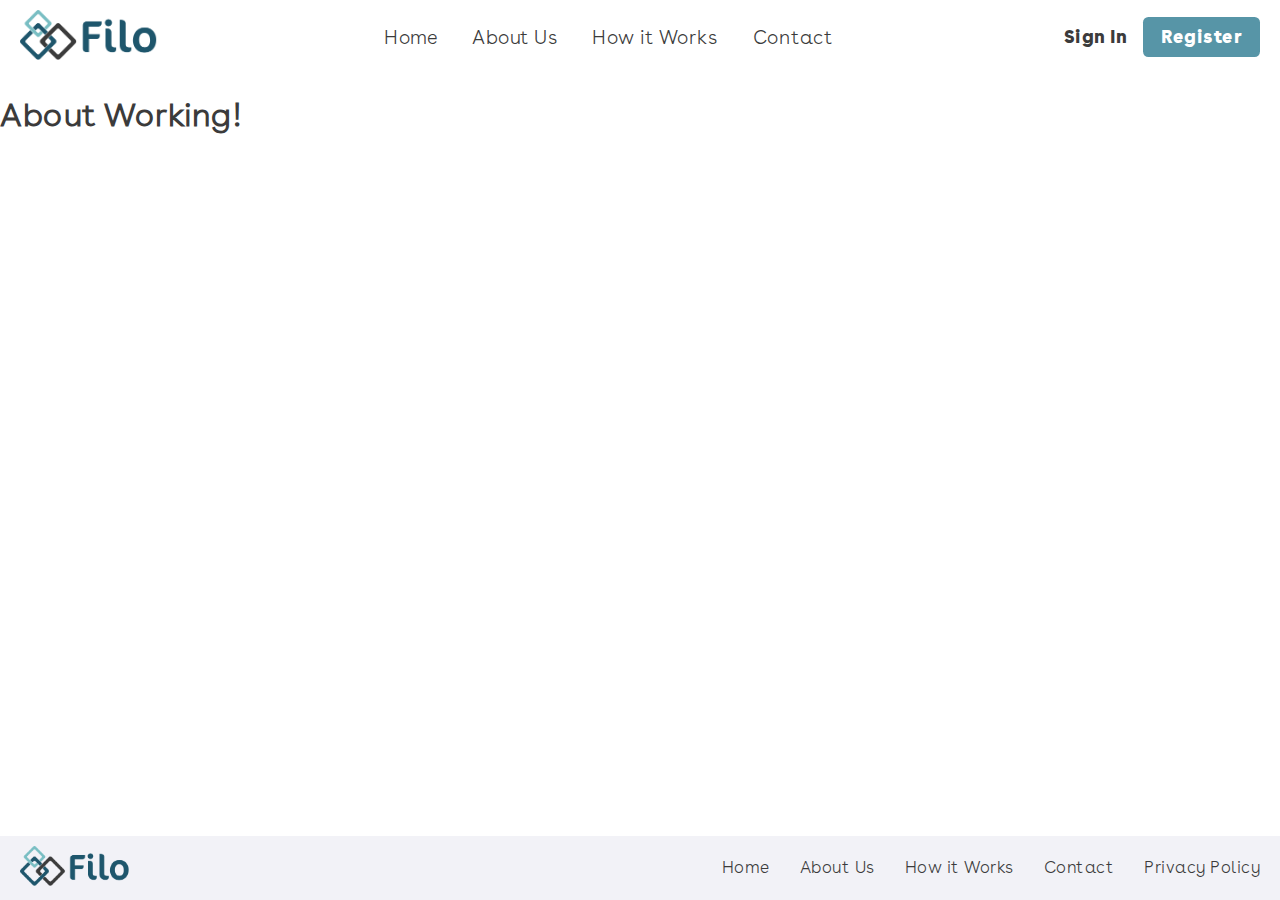
==== html/about.html @ dbe900fa "Add files via upload" ====
<!DOCTYPE html>
<html>
<head>
    <meta charset="UTF-8">
    <meta name="viewport" content="width=device-width, initial-scale=1.0">
    <title>Filo</title>
    <link rel="stylesheet" href="../css/styles.css">
    <link rel="icon" href="../Assets/Filo-Icon.png" type="image/png">
</head>

<body>
    <div class="wrapper">
        <header>
            <div class="container">
                <div class="logo">
                    <a href="index.html"> <img src="../Assets/FiloLogo.png" alt="Filo Logo"> </a>
                    
                </div>
                <nav id="nav-top">
                    <ul>
                        <li><a href="../index.html" class="home">Home</a></li>
                        <li><a href="../html/about.html" class="about">About Us</a></li>
                        <li><a href="../html/learn-more.html" class="learn-more">How it Works</a></li>
                        <li><a href="../html/contact.html" class="contact">Contact</a></li>
                    </ul>
                </nav>
                <div class="auth-buttons">
                    <a href="#sign-in" class="sign-in">Sign In</a>
                    <a href="#register" class="register">Register</a>
                </div>
            </div>
        </header>
       
        <main>
            
            <h1>About Working!</h1>
        
        </main>
    
        <footer>
            <div class="container">
                <div class="footer-content">
                    <div class="footer-logo">
                        <img src="../Assets/FiloLogo.png" alt="Filo Logo">
                    </div>
                    <div class="footer-nav">
                        <ul>
                            <li><a href="../index.html" class="home">Home</a></li>
                            <li><a href="../html/about.html" class="about">About Us</a></li>
                            <li><a href="../html/learn-more.html" class="learn-more">How it Works</a></li>
                            <li><a href="../html/contact.html" class="contact">Contact</a></li>
                            <li><a href="../html/privacy.html" class="privacy">Privacy Policy</a></li>
                        </ul>
                    </div>
                </div>
            </div>
        </footer>
    </div>
</body>
</html>
---- css/styles.css ----
/* TO CREATE WATCHER: sass --watch scss/styles.scss:css/styles.css */
@font-face {
  font-family: "Almarai-ExtraBold";
  src: url(../Assets/Fonts/Almarai-ExtraBold.ttf) format("trueType");
  font-weight: 800;
  font-style: normal;
}
@font-face {
  font-family: "Almarai-Bold";
  src: url(../Assets/Fonts/Almarai-Bold.ttf) format("trueType");
  font-weight: 700;
  font-style: normal;
}
@font-face {
  font-family: "Almarai-Regular";
  src: url(../Assets/Fonts/Almarai-Regular.ttf) format("trueType");
  font-weight: 400;
  font-style: normal;
}
@font-face {
  font-family: "Almarai-Light";
  src: url(../Assets/Fonts/Almarai-Light.ttf) format("trueType");
  font-weight: 300;
  font-style: normal;
}
@font-face {
  font-family: "BA-Regular";
  src: url(../Assets/Fonts/BuenosAires-Regular.ttf) format("trueType");
  font-weight: 400;
  font-style: normal;
}
@font-face {
  font-family: "BA-Bold";
  src: url(../Assets/Fonts/BuenosAires-Bold.ttf) format("trueType");
  font-weight: 700;
  font-style: normal;
}
@font-face {
  font-family: "BA-Light";
  src: url(../Assets/Fonts/BuenosAires-Light.ttf) format("trueType");
  font-weight: 300;
  font-style: normal;
}
@font-face {
  font-family: "BA-ExtraBold";
  src: url(../Assets/Fonts/BuenosAires-Black.ttf) format("trueType");
  font-weight: 800;
  font-style: normal;
}
html, body {
  height: 100%;
  margin: 0;
}

.wrapper {
  display: flex;
  background-color: #ffffff;
  flex-direction: column;
  min-height: 100vh; /* Ensures wrapper takes full viewport height */
}

main {
  flex-grow: 1; /* Ensures main content grows to take available space */
}

footer {
  background-color: #F2F2F7;
  padding: 12px 0;
  text-align: center;
}

header {
  background-color: #ffffff;
  padding: 10px;
  padding-left: 20px;
  padding-right: 20px;
}
header .container {
  display: flex;
  align-items: center;
  justify-content: space-between;
}
header .logo {
  display: flex;
  align-items: center;
}
header .logo img {
  height: clamp(40px, 5vw, 50px);
  margin-right: 10px;
}
header nav {
  flex-grow: 1; /* Makes the nav expand to take available space */
  text-align: center; /* Centers the navigation items */
}
header nav ul {
  list-style: none;
  display: flex;
  margin: 0;
  padding: 0;
  justify-content: center; /* Centers the nav items within the nav */
}
header nav ul li {
  margin: 0 2%; /* Adds space between the nav items */
}
header nav ul li a {
  font-family: "BA-Light", sans-serif;
  font-size: clamp(14px, 1.5vw, 24px);
  letter-spacing: 0.5px;
  text-decoration: none;
  color: #3B3B3B;
}
@media (max-width: 768px) {
  header .nav {
    display: none;
  }
}
header .auth-buttons {
  display: flex;
  align-items: center;
}
header .auth-buttons a {
  font-family: "BA-ExtraBold", sans-serif;
  font-size: clamp(12px, 1.4vw, 20px);
  letter-spacing: 0.5px;
  text-decoration: none;
  padding: 0.5em 1em;
  border-radius: 0.3em;
  margin-left: 0.6em;
}
header .auth-buttons a.sign-in {
  color: #3B3B3B;
  background-color: transparent;
  padding: 8px 5px;
}
header .auth-buttons a.register {
  color: #ffffff;
  background-color: #5795A7;
}
header .auth-buttons .menu {
  display: none;
  flex-direction: column;
  height: 100%;
  cursor: pointer;
}
header .auth-buttons .menu span {
  width: 25px;
  height: 4px;
  background-color: #3B3B3B;
  margin: 2px 0;
  margin-left: 15px;
  border-radius: 5px;
}
@media (max-width: 768px) {
  header .auth-buttons .menu {
    display: flex;
  }
}

footer {
  background-color: #F2F2F7;
  padding: 10px;
  padding-left: 20px;
  padding-right: 20px;
}
footer .footer-content {
  display: flex;
  align-items: center;
  justify-content: space-between;
}
footer .footer-content .footer-logo img {
  height: 40px;
}
footer .footer-content .footer-nav ul {
  list-style: none;
  padding: 0;
  margin: 0;
  display: flex;
}
footer .footer-content .footer-nav ul li {
  margin-left: 30px;
}
footer .footer-content .footer-nav ul li a {
  font-family: "BA-Light", sans-serif;
  font-size: clamp(12px, 1.3vw, 20px);
  letter-spacing: 0.5px;
  text-decoration: none;
  color: #3B3B3B;
}

#hero {
  padding: 0px 0px;
  height: 50vw;
  min-height: 400px;
  background-color: transparent;
  z-index: -2;
  overflow: visible;
}
#hero .container {
  height: 100%;
  display: flex;
  align-items: center;
  justify-content: space-between;
  background-color: transparent;
}
#hero .container .hero-content {
  color: #3B3B3B;
  flex: 1;
  background-color: transparent;
  text-align: center;
  min-width: 400px;
  padding-left: 20px;
  padding-right: 20px;
  padding-bottom: 5%;
  display: flex;
  flex-direction: column;
  justify-content: flex-start;
  align-items: center;
  z-index: 2; /* Ensure content stays above the image */
}
#hero .container .hero-content h2 {
  font-family: "BA-ExtraBold", sans-serif;
  max-width: 600px;
  font-size: clamp(24px, 3vw, 48px);
  margin-bottom: 0px;
}
#hero .container .hero-content p {
  font-family: "BA-Light", sans-serif;
  max-width: 600px;
  font-size: clamp(14px, 1.5vw, 24px);
  margin-bottom: 7%;
  margin-top: 0px;
}
#hero .container .hero-content .dot-separator {
  display: flex;
  justify-content: center;
  align-items: center;
  margin-bottom: 7%;
  margin-top: 7%;
}
#hero .container .hero-content .dot-separator .dot {
  width: 12px;
  height: 12px;
  background-color: #5795A7;
  border-radius: 50%;
  margin: 0 5px;
}
#hero .container .hero-content .cta-buttons {
  text-align: center;
}
#hero .container .hero-content .cta-buttons .btn {
  font-family: "BA-ExtraBold", sans-serif;
  font-size: clamp(14px, 1.5vw, 24px);
  letter-spacing: 0.5px;
  text-decoration: none;
  padding: 8px 5px;
  border-radius: 5px;
  margin-left: 10px;
  color: #3B3B3B;
}
#hero .container .hero-content .cta-buttons .btn.btn-secondary {
  background-color: #5795A7;
  color: #ffffff;
  padding: 6px 18px;
}
#hero .container .hero-image {
  flex: 1;
  position: relative;
  overflow: visible;
  background-color: transparent;
  display: flex;
  justify-content: flex-end;
  align-items: center; /* Center the image vertically within the container */
  height: 100%;
}
#hero .container .hero-image img {
  position: absolute;
  top: 0;
  right: 0;
  height: 115%;
  width: auto;
  object-fit: cover;
  opacity: 70%;
  margin-left: -50vw;
  z-index: -1;
}
@media (max-width: 768px) {
  #hero .container .hero-content {
    flex-basis: 100%;
    padding: 0px 20%;
  }
}

#why-chambers {
  background-color: #F2F2F7;
  height: auto;
  padding-top: 50px;
  padding-bottom: 70px;
  padding-left: 30px;
  padding-right: 30px;
}
#why-chambers .section-title {
  position: relative;
  display: flex;
  align-items: center;
  justify-content: center; /* Center the content horizontally */
  text-align: center; /* Center-align the text */
  margin-bottom: 50px; /* Space between title and the reasons boxes */
}
#why-chambers .section-title .Filo-logo {
  position: absolute;
  left: 0px;
  top: 50%;
  transform: translateY(-50%); /* Adjust for vertical centering */
  margin-right: 20px; /* Space between the logo and the title */
}
#why-chambers .section-title .Filo-logo img {
  height: 6vw; /* Adjust the logo size as needed */
  opacity: 50%;
}
#why-chambers .section-title h3 {
  font-family: "BA-ExtraBold", sans-serif;
  font-size: clamp(28px, 3vw, 48px);
  margin: 0;
  text-align: center;
}
#why-chambers .reasons {
  display: flex;
  justify-content: center;
  text-align: left;
  padding-left: 20px;
  padding-right: 20px;
}
#why-chambers .reasons .reason {
  flex: 0 0 25%; /* Make each reason box take up equal space */
  margin: 0 1vw; /* Space between the reason boxes */
  background-color: #ffffff;
  min-width: 150px;
  padding-left: 20px;
  padding-right: 15px;
  padding-bottom: 20px;
  border-radius: 5px;
  box-shadow: 0 0 10px rgba(0, 0, 0, 0.08);
  display: flex;
  flex-direction: column;
  justify-content: start;
  align-items: start;
}
#why-chambers .reasons .reason h4 {
  font-family: "BA-ExtraBold", sans-serif;
  font-size: clamp(22px, 2.2vw, 40px);
  color: #5795A7;
  margin-bottom: 20px;
}
#why-chambers .reasons .reason p {
  font-family: "BA-Light", sans-serif;
  font-size: clamp(16px, 1.8vw, 32px);
  color: #3B3B3B;
}

#benefits {
  background-color: #ffffff;
  padding: 60px 0;
}
#benefits .benefits-layout {
  display: flex;
  align-items: center;
}
#benefits .benefits-layout .benefits-title {
  font-family: "BA-ExtraBold", sans-serif;
  flex: 1;
  text-align: center;
  padding-right: 50px;
  padding-left: 40px;
}
#benefits .benefits-layout .benefits-title h3 {
  font-size: clamp(20px, 2.8vw, 44px);
  margin-bottom: 20px;
}
#benefits .benefits-layout .benefits-list {
  flex: 2.2;
  display: grid;
  grid-template-columns: repeat(2, 1fr);
  grid-gap: 10px;
  text-align: left;
  padding-right: 20px;
}
#benefits .benefits-layout .benefits-list .benefit {
  padding: 0px;
  display: flex;
  justify-content: flex-start;
}
#benefits .benefits-layout .benefits-list .benefit .benefit-number {
  font-family: "BA-ExtraBold", sans-serif;
  font-size: 2vw;
  color: #ffffff;
  margin-right: 2vw;
  background-color: #5795A7;
  width: 4vw;
  height: 4vw;
  display: flex;
  flex-shrink: 0; /* Prevent shrinking of the square */
  align-items: center;
  justify-content: center;
  border-radius: 5px;
  transform: rotate(45deg); /* Rotate the square by 45 degrees to make it a diamond */
}
#benefits .benefits-layout .benefits-list .benefit .benefit-number span {
  transform: rotate(-45deg); /* Rotate the text back to normal */
  display: block;
}
#benefits .benefits-layout .benefits-list .benefit #one {
  background-color: #3B3B3B;
}
#benefits .benefits-layout .benefits-list .benefit #two {
  background-color: #1E566C;
}
#benefits .benefits-layout .benefits-list .benefit #three {
  background-color: #5795A7;
}
#benefits .benefits-layout .benefits-list .benefit #four {
  background-color: #79BEC3;
}
#benefits .benefits-layout .benefits-list .benefit #benefit-one {
  color: #3B3B3B;
}
#benefits .benefits-layout .benefits-list .benefit #benefit-two {
  color: #1E566C;
}
#benefits .benefits-layout .benefits-list .benefit #benefit-three {
  color: #5795A7;
}
#benefits .benefits-layout .benefits-list .benefit #benefit-four {
  color: #79BEC3;
}
#benefits .benefits-layout .benefits-list .benefit .benefit-content {
  display: flex;
  flex-direction: column;
  justify-content: flex-start;
  align-items: flex-start;
  height: 100%;
}
#benefits .benefits-layout .benefits-list .benefit .benefit-content h4 {
  font-family: "BA-ExtraBold", sans-serif;
  font-size: clamp(18px, 2vw, 32px);
  color: #5795A7;
  margin-bottom: 0px;
  margin-top: 0px;
  height: 4vw;
  align-content: center;
}
#benefits .benefits-layout .benefits-list .benefit .benefit-content p {
  font-family: "BA-Light", sans-serif;
  font-size: clamp(15px, 1.6vw, 26px);
  color: #3B3B3B;
}

#contact-main {
  display: flex;
  justify-content: space-between;
  height: 70vh;
  background-color: transparent;
}
#contact-main .contact-content {
  width: 50%;
  display: flex;
  flex-direction: column;
  justify-content: center;
  padding-left: 10%;
  padding-right: 10%;
  min-width: 400px;
}
#contact-main .contact-content h2 {
  font-family: "BA-ExtraBold", sans-serif;
  font-size: 1.5rem;
  color: #3B3B3B;
  margin-bottom: 0px;
  text-align: center;
}
#contact-main .contact-content p {
  font-family: "BA-Light", sans-serif;
  font-size: 1rem;
  color: #3B3B3B;
  margin-bottom: 10px;
  text-align: center;
}
#contact-main .contact-content .contact-form {
  display: flex;
  flex-direction: column;
  justify-content: space-between;
}
#contact-main .contact-content .contact-form input,
#contact-main .contact-content .contact-form textarea {
  width: 100%;
  padding: 5px;
  margin-bottom: 0px;
  border: 1px solid #ddd;
  border-radius: 5px;
  font-size: 1rem;
  font-family: "BA-Light", sans-serif;
  background-color: #F2F2F7;
}
#contact-main .contact-content .contact-form .btn {
  width: 100%;
  padding: 5px;
  background-color: #1E566C;
  color: white;
  font-size: 1rem;
  border: none;
  border-radius: 5px;
  cursor: pointer;
  transition: background-color 0.3s;
}
#contact-main .contact-content .contact-form .btn:hover {
  background-color: #5795A7;
}
#contact-main .hero-image {
  flex-basis: 50%;
  display: flex;
  justify-content: flex-start;
  align-items: center;
  height: 100%;
  background-color: transparent;
}
#contact-main .hero-image img {
  height: 100%;
  width: auto;
  object-fit: cover;
  opacity: 100%;
}

body {
  font-family: "BA-Light", sans-serif;
  letter-spacing: 0.5px;
  line-height: 1.2;
  margin: 0;
  padding: 0;
  background-color: #ffffff;
  color: #3B3B3B;
  overflow-x: hidden; /* Prevent horizontal scrolling on the body */
}

/*# sourceMappingURL=styles.css.map */
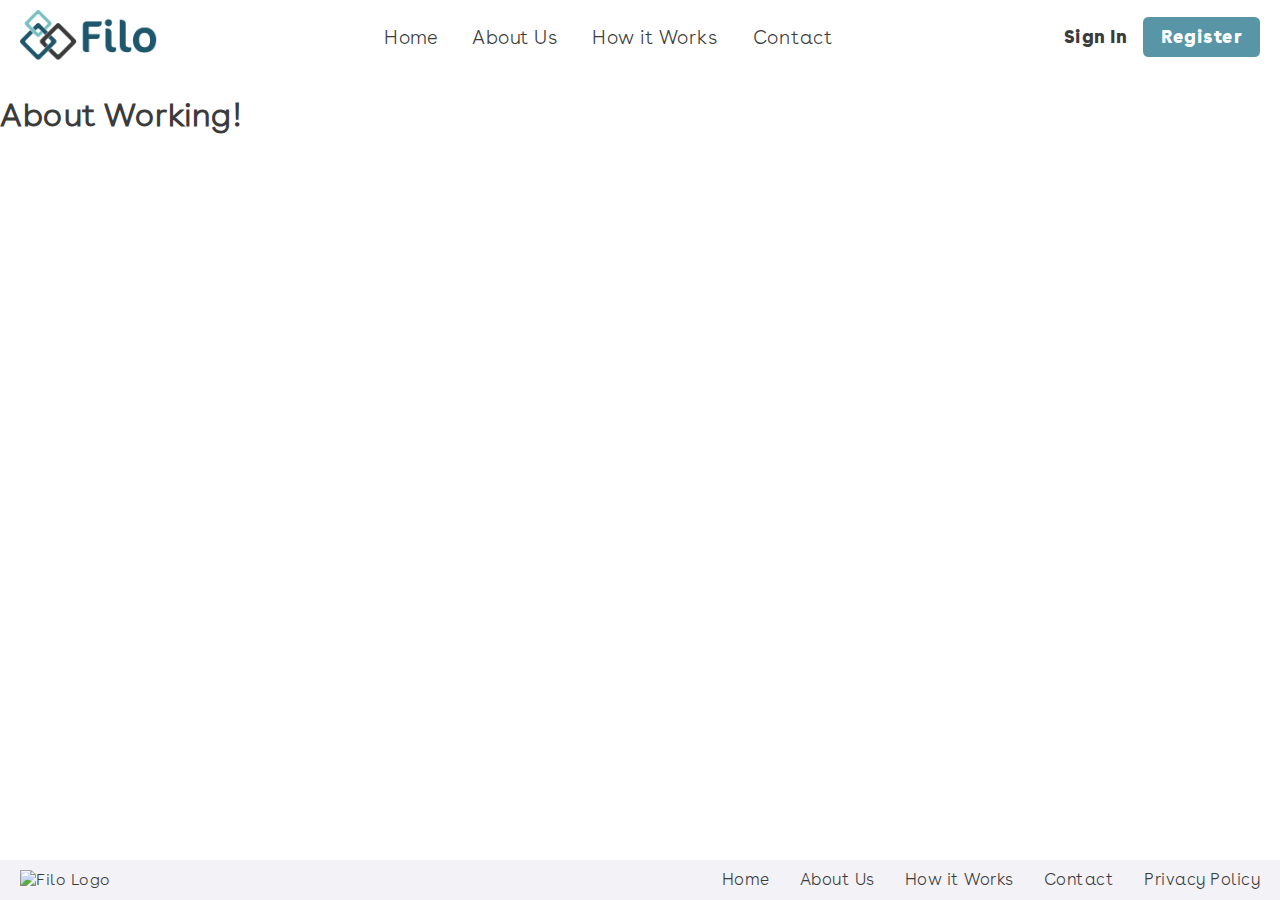
==== commit 0920d024: "Add files via upload" ====
--- a/html/about.html
+++ b/html/about.html
@@ -13,10 +13,9 @@
         <header>
             <div class="container">
                 <div class="logo">
-                    <a href="index.html"> <img src="../Assets/FiloLogo.png" alt="Filo Logo"> </a>
-                    
+                    <a href="index.html"> <img src="../Assets/FiloLogo.png" alt="Filo Logo"> </a> 
                 </div>
-                <nav id="nav-top">
+                <nav class="nav">
                     <ul>
                         <li><a href="../index.html" class="home">Home</a></li>
                         <li><a href="../html/about.html" class="about">About Us</a></li>
@@ -27,6 +26,11 @@
                 <div class="auth-buttons">
                     <a href="#sign-in" class="sign-in">Sign In</a>
                     <a href="#register" class="register">Register</a>
+                    <div class="menu">
+                        <span class="menu-line"></span>
+                        <span class="menu-line"></span>
+                        <span class="menu-line"></span>
+                    </div>
                 </div>
             </div>
         </header>
@@ -41,17 +45,17 @@
             <div class="container">
                 <div class="footer-content">
                     <div class="footer-logo">
-                        <img src="../Assets/FiloLogo.png" alt="Filo Logo">
+                        <img src="./Assets/FiloLogo.png" alt="Filo Logo">
                     </div>
-                    <div class="footer-nav">
+                    <nav class="footer-nav">
                         <ul>
-                            <li><a href="../index.html" class="home">Home</a></li>
-                            <li><a href="../html/about.html" class="about">About Us</a></li>
-                            <li><a href="../html/learn-more.html" class="learn-more">How it Works</a></li>
-                            <li><a href="../html/contact.html" class="contact">Contact</a></li>
-                            <li><a href="../html/privacy.html" class="privacy">Privacy Policy</a></li>
+                            <li><a href="./index.html" class="nav-item">Home</a></li>
+                                <li><a href="./html/about.html" class="nav-item">About Us</a></li>
+                                <li><a href="./html/learn-more.html" class="nav-item">How it Works</a></li>
+                                <li><a href="./html/contact.html" class="nav-item">Contact</a></li>
+                                <li><a href="./html/privacy.html" class="privacy">Privacy Policy</a></li>
                         </ul>
-                    </div>
+                    </nav>
                 </div>
             </div>
         </footer>
--- a/css/styles.css
+++ b/css/styles.css
@@ -85,7 +85,7 @@
   align-items: center;
 }
 header .logo img {
-  height: clamp(40px, 5vw, 50px);
+  height: clamp(30px, 4vw, 50px);
   margin-right: 10px;
 }
 header nav {
@@ -161,6 +161,7 @@
   padding: 10px;
   padding-left: 20px;
   padding-right: 20px;
+  z-index: 1000;
 }
 footer .footer-content {
   display: flex;
@@ -185,6 +186,11 @@
   letter-spacing: 0.5px;
   text-decoration: none;
   color: #3B3B3B;
+}
+@media (max-width: 768px) {
+  footer .footer-content .footer-nav ul .nav-item {
+    display: none;
+  }
 }
 
 #hero {
@@ -207,7 +213,7 @@
   flex: 1;
   background-color: transparent;
   text-align: center;
-  min-width: 400px;
+  min-width: 0px;
   padding-left: 20px;
   padding-right: 20px;
   padding-bottom: 5%;
@@ -215,6 +221,7 @@
   flex-direction: column;
   justify-content: flex-start;
   align-items: center;
+  flex-grow: 1;
   z-index: 2; /* Ensure content stays above the image */
 }
 #hero .container .hero-content h2 {
@@ -226,7 +233,7 @@
 #hero .container .hero-content p {
   font-family: "BA-Light", sans-serif;
   max-width: 600px;
-  font-size: clamp(14px, 1.5vw, 24px);
+  font-size: clamp(14px, 1.5vw, 32px);
   margin-bottom: 7%;
   margin-top: 0px;
 }
@@ -238,8 +245,8 @@
   margin-top: 7%;
 }
 #hero .container .hero-content .dot-separator .dot {
-  width: 12px;
-  height: 12px;
+  width: clamp(8px, 1.5vw, 16px);
+  height: clamp(8px, 1.5vw, 16px);
   background-color: #5795A7;
   border-radius: 50%;
   margin: 0 5px;
@@ -249,18 +256,18 @@
 }
 #hero .container .hero-content .cta-buttons .btn {
   font-family: "BA-ExtraBold", sans-serif;
-  font-size: clamp(14px, 1.5vw, 24px);
+  font-size: clamp(12px, 1.3vw, 24px);
   letter-spacing: 0.5px;
   text-decoration: none;
-  padding: 8px 5px;
+  padding: 5px 5px;
   border-radius: 5px;
-  margin-left: 10px;
+  margin-left: clamp(8px, 1.2vw, 12px);
   color: #3B3B3B;
 }
 #hero .container .hero-content .cta-buttons .btn.btn-secondary {
   background-color: #5795A7;
   color: #ffffff;
-  padding: 6px 18px;
+  padding: 6px clamp(15px, 1.6vw, 20px);
 }
 #hero .container .hero-image {
   flex: 1;
@@ -284,9 +291,12 @@
   z-index: -1;
 }
 @media (max-width: 768px) {
+  #hero .container .hero-image img {
+    margin-right: -100px;
+  }
   #hero .container .hero-content {
     flex-basis: 100%;
-    padding: 0px 20%;
+    padding: 0px 10%;
   }
 }
 
@@ -295,31 +305,30 @@
   height: auto;
   padding-top: 50px;
   padding-bottom: 70px;
-  padding-left: 30px;
-  padding-right: 30px;
+  padding-left: 20px;
+  padding-right: 20px;
 }
 #why-chambers .section-title {
-  position: relative;
-  display: flex;
-  align-items: center;
-  justify-content: center; /* Center the content horizontally */
+  display: flex;
+  align-items: center;
+  justify-content: flex-start;
   text-align: center; /* Center-align the text */
   margin-bottom: 50px; /* Space between title and the reasons boxes */
 }
 #why-chambers .section-title .Filo-logo {
-  position: absolute;
-  left: 0px;
-  top: 50%;
-  transform: translateY(-50%); /* Adjust for vertical centering */
-  margin-right: 20px; /* Space between the logo and the title */
+  margin-right: calc(15vw - 20px);
+  flex-basis: 10vw;
 }
 #why-chambers .section-title .Filo-logo img {
-  height: 6vw; /* Adjust the logo size as needed */
+  max-height: 100%;
+  max-width: 100%;
   opacity: 50%;
 }
 #why-chambers .section-title h3 {
-  font-family: "BA-ExtraBold", sans-serif;
-  font-size: clamp(28px, 3vw, 48px);
+  line-height: 1.3;
+  flex-basis: 50vw;
+  font-family: "BA-ExtraBold", sans-serif;
+  font-size: clamp(24px, 3vw, 48px);
   margin: 0;
   text-align: center;
 }
@@ -329,12 +338,13 @@
   text-align: left;
   padding-left: 20px;
   padding-right: 20px;
+  gap: clamp(14px, 1.5vw, 32px);
 }
 #why-chambers .reasons .reason {
-  flex: 0 0 25%; /* Make each reason box take up equal space */
-  margin: 0 1vw; /* Space between the reason boxes */
+  flex-grow: 1;
   background-color: #ffffff;
-  min-width: 150px;
+  min-width: 200px;
+  max-width: 400px;
   padding-left: 20px;
   padding-right: 15px;
   padding-bottom: 20px;
@@ -353,17 +363,24 @@
 }
 #why-chambers .reasons .reason p {
   font-family: "BA-Light", sans-serif;
-  font-size: clamp(16px, 1.8vw, 32px);
-  color: #3B3B3B;
+  font-size: clamp(16px, 1.5vw, 32px);
+  color: #3B3B3B;
+}
+@media (max-width: 768px) {
+  #why-chambers .reasons {
+    align-items: center;
+    flex-direction: column;
+  }
 }
 
 #benefits {
   background-color: #ffffff;
-  padding: 60px 0;
+  padding: 30px 0;
 }
 #benefits .benefits-layout {
   display: flex;
   align-items: center;
+  padding: 30px 0;
 }
 #benefits .benefits-layout .benefits-title {
   font-family: "BA-ExtraBold", sans-serif;
@@ -391,12 +408,12 @@
 }
 #benefits .benefits-layout .benefits-list .benefit .benefit-number {
   font-family: "BA-ExtraBold", sans-serif;
-  font-size: 2vw;
+  font-size: clamp(14px, 1.5vw, 32px);
   color: #ffffff;
-  margin-right: 2vw;
+  margin-right: clamp(20px, 2vw, 40px);
   background-color: #5795A7;
-  width: 4vw;
-  height: 4vw;
+  width: clamp(30px, 4vw, 80px);
+  height: clamp(30px, 4vw, 80px);
   display: flex;
   flex-shrink: 0; /* Prevent shrinking of the square */
   align-items: center;
@@ -445,7 +462,7 @@
   color: #5795A7;
   margin-bottom: 0px;
   margin-top: 0px;
-  height: 4vw;
+  height: clamp(30px, 4vw, 80px);
   align-content: center;
 }
 #benefits .benefits-layout .benefits-list .benefit .benefit-content p {
@@ -453,54 +470,78 @@
   font-size: clamp(15px, 1.6vw, 26px);
   color: #3B3B3B;
 }
-
-#contact-main {
-  display: flex;
-  justify-content: space-between;
-  height: 70vh;
-  background-color: transparent;
-}
-#contact-main .contact-content {
+@media (max-width: 768px) {
+  #benefits .benefits-layout .benefits-list {
+    grid-template-columns: repeat(1, 1fr);
+    padding-left: 10%;
+    padding-right: 10%;
+    gap: 20px;
+  }
+  #benefits .benefits-layout .benefits-title {
+    padding-bottom: 30px;
+  }
+}
+@media (max-width: 768px) {
+  #benefits .benefits-layout {
+    flex-direction: column;
+    padding: 0px;
+  }
+}
+
+main {
+  position: relative;
+  height: calc(100vh - 130px);
+}
+main .contact-section {
+  position: relative;
+  align-items: center;
+  height: 100%;
+}
+main .contact-section .contact-content {
+  position: absolute;
+  top: 5vh;
+  left: 5vw;
+  z-index: 1;
   width: 50%;
   display: flex;
   flex-direction: column;
   justify-content: center;
-  padding-left: 10%;
-  padding-right: 10%;
-  min-width: 400px;
-}
-#contact-main .contact-content h2 {
+  min-width: 200px;
+  max-width: 500px;
+}
+main .contact-section .contact-content h2 {
   font-family: "BA-ExtraBold", sans-serif;
   font-size: 1.5rem;
   color: #3B3B3B;
   margin-bottom: 0px;
   text-align: center;
 }
-#contact-main .contact-content p {
+main .contact-section .contact-content p {
   font-family: "BA-Light", sans-serif;
   font-size: 1rem;
   color: #3B3B3B;
   margin-bottom: 10px;
   text-align: center;
 }
-#contact-main .contact-content .contact-form {
-  display: flex;
-  flex-direction: column;
-  justify-content: space-between;
-}
-#contact-main .contact-content .contact-form input,
-#contact-main .contact-content .contact-form textarea {
+main .contact-section .contact-content .contact-form {
+  display: block;
+  text-align: center;
+}
+main .contact-section .contact-content .contact-form input,
+main .contact-section .contact-content .contact-form textarea {
   width: 100%;
-  padding: 5px;
-  margin-bottom: 0px;
+  padding: 5px 8px;
+  margin-top: 7px;
+  box-sizing: border-box;
   border: 1px solid #ddd;
   border-radius: 5px;
   font-size: 1rem;
   font-family: "BA-Light", sans-serif;
   background-color: #F2F2F7;
 }
-#contact-main .contact-content .contact-form .btn {
-  width: 100%;
+main .contact-section .contact-content .contact-form .btn {
+  margin-top: 10px;
+  width: 30%;
   padding: 5px;
   background-color: #1E566C;
   color: white;
@@ -510,22 +551,34 @@
   cursor: pointer;
   transition: background-color 0.3s;
 }
-#contact-main .contact-content .contact-form .btn:hover {
+main .contact-section .contact-content .contact-form .btn:hover {
   background-color: #5795A7;
 }
-#contact-main .hero-image {
-  flex-basis: 50%;
-  display: flex;
-  justify-content: flex-start;
-  align-items: center;
-  height: 100%;
-  background-color: transparent;
-}
-#contact-main .hero-image img {
+main .contact-section .contact-image {
+  position: absolute;
+  bottom: 0;
+  right: 0;
+  height: 100%;
+  width: 100%;
+  z-index: 0;
+  overflow: hidden;
+}
+main .contact-section .contact-image img {
+  position: absolute;
+  bottom: 0;
+  right: 0;
   height: 100%;
   width: auto;
+  min-width: 100%;
+  min-height: 100%;
+  z-index: 0;
   object-fit: cover;
   opacity: 100%;
+}
+@media (max-width: 768px) {
+  main .contact-section .contact-content {
+    width: 90%;
+  }
 }
 
 body {
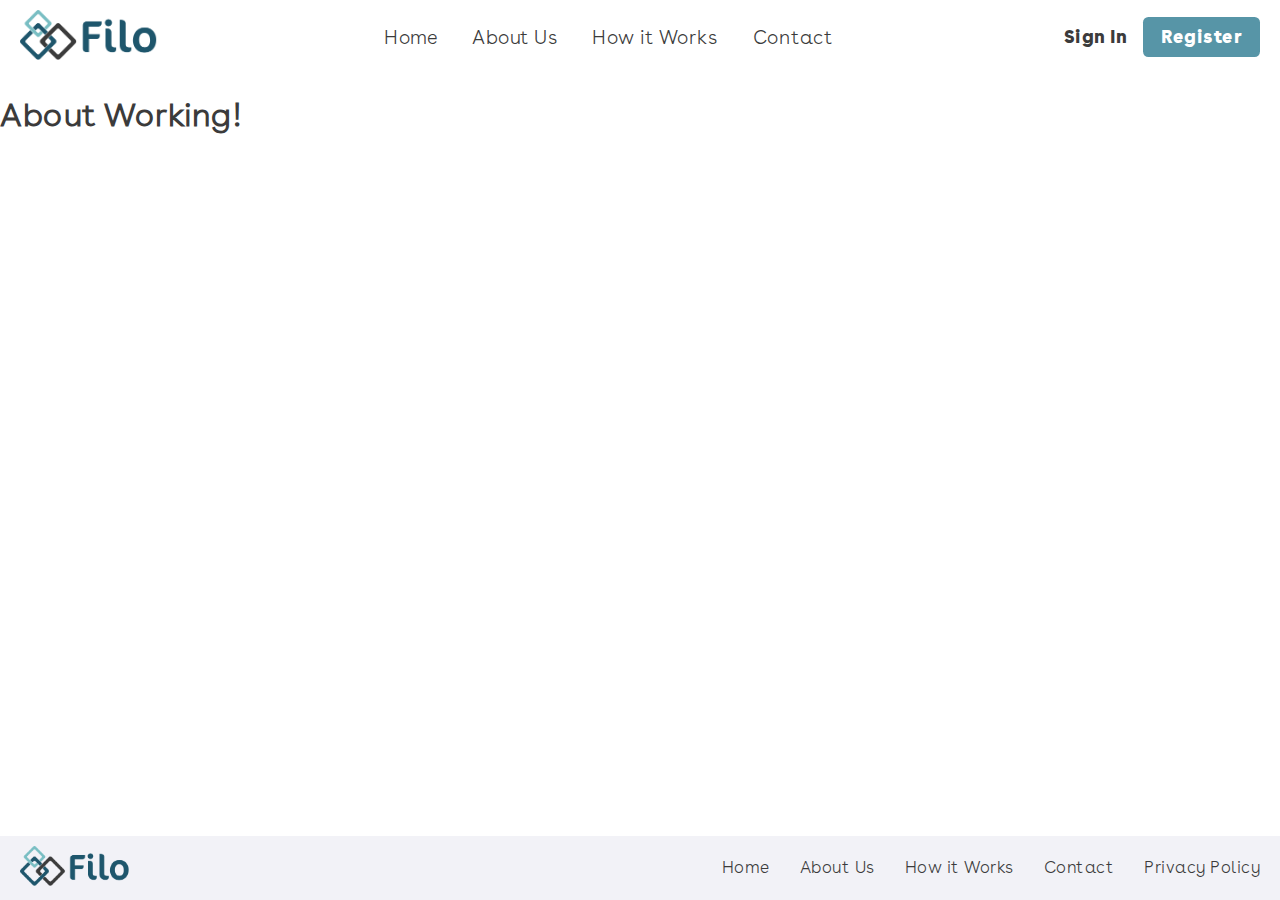
==== commit 3c56f000: "Add files via upload" ====
--- a/html/about.html
+++ b/html/about.html
@@ -13,7 +13,7 @@
         <header>
             <div class="container">
                 <div class="logo">
-                    <a href="index.html"> <img src="../Assets/FiloLogo.png" alt="Filo Logo"> </a> 
+                    <a href="../index.html"> <img src="../Assets/FiloLogo.png" alt="Filo Logo"> </a> 
                 </div>
                 <nav class="nav">
                     <ul>
@@ -45,15 +45,15 @@
             <div class="container">
                 <div class="footer-content">
                     <div class="footer-logo">
-                        <img src="./Assets/FiloLogo.png" alt="Filo Logo">
+                        <img src="../Assets/FiloLogo.png" alt="Filo Logo">
                     </div>
                     <nav class="footer-nav">
                         <ul>
-                            <li><a href="./index.html" class="nav-item">Home</a></li>
-                                <li><a href="./html/about.html" class="nav-item">About Us</a></li>
-                                <li><a href="./html/learn-more.html" class="nav-item">How it Works</a></li>
-                                <li><a href="./html/contact.html" class="nav-item">Contact</a></li>
-                                <li><a href="./html/privacy.html" class="privacy">Privacy Policy</a></li>
+                            <li><a href="../index.html" class="nav-item">Home</a></li>
+                                <li><a href="../html/about.html" class="nav-item">About Us</a></li>
+                                <li><a href="../html/learn-more.html" class="nav-item">How it Works</a></li>
+                                <li><a href="../html/contact.html" class="nav-item">Contact</a></li>
+                                <li><a href="../html/privacy.html" class="privacy">Privacy Policy</a></li>
                         </ul>
                     </nav>
                 </div>
--- a/css/styles.css
+++ b/css/styles.css
@@ -193,68 +193,67 @@
   }
 }
 
-#hero {
+.hero-home {
+  position: relative;
   padding: 0px 0px;
   height: 50vw;
   min-height: 400px;
+  z-index: -2;
+  overflow: hidden;
+}
+.hero-home .container {
+  height: 100%;
+  display: flex;
+  align-items: center;
+  justify-content: flex-start;
   background-color: transparent;
-  z-index: -2;
-  overflow: visible;
-}
-#hero .container {
-  height: 100%;
-  display: flex;
-  align-items: center;
-  justify-content: space-between;
-  background-color: transparent;
-}
-#hero .container .hero-content {
-  color: #3B3B3B;
-  flex: 1;
-  background-color: transparent;
-  text-align: center;
-  min-width: 0px;
   padding-left: 20px;
   padding-right: 20px;
+}
+.hero-home .container .hero-content {
+  color: #3B3B3B;
+  flex-basis: 50%;
+  text-align: center;
+  padding-left: 10px;
+  padding-right: 10px;
   padding-bottom: 5%;
   display: flex;
   flex-direction: column;
   justify-content: flex-start;
   align-items: center;
-  flex-grow: 1;
   z-index: 2; /* Ensure content stays above the image */
 }
-#hero .container .hero-content h2 {
+.hero-home .container .hero-content h2 {
   font-family: "BA-ExtraBold", sans-serif;
   max-width: 600px;
   font-size: clamp(24px, 3vw, 48px);
   margin-bottom: 0px;
 }
-#hero .container .hero-content p {
+.hero-home .container .hero-content p {
   font-family: "BA-Light", sans-serif;
   max-width: 600px;
   font-size: clamp(14px, 1.5vw, 32px);
   margin-bottom: 7%;
   margin-top: 0px;
 }
-#hero .container .hero-content .dot-separator {
+.hero-home .container .hero-content .dot-separator {
   display: flex;
   justify-content: center;
   align-items: center;
   margin-bottom: 7%;
   margin-top: 7%;
 }
-#hero .container .hero-content .dot-separator .dot {
+.hero-home .container .hero-content .dot-separator .dot {
   width: clamp(8px, 1.5vw, 16px);
   height: clamp(8px, 1.5vw, 16px);
   background-color: #5795A7;
   border-radius: 50%;
   margin: 0 5px;
 }
-#hero .container .hero-content .cta-buttons {
+.hero-home .container .hero-content .cta-buttons {
   text-align: center;
 }
-#hero .container .hero-content .cta-buttons .btn {
+.hero-home .container .hero-content .cta-buttons .btn {
   font-family: "BA-ExtraBold", sans-serif;
   font-size: clamp(12px, 1.3vw, 24px);
   letter-spacing: 0.5px;
@@ -264,26 +263,31 @@
   margin-left: clamp(8px, 1.2vw, 12px);
   color: #3B3B3B;
 }
-#hero .container .hero-content .cta-buttons .btn.btn-secondary {
+.hero-home .container .hero-content .cta-buttons .btn.btn-secondary {
   background-color: #5795A7;
   color: #ffffff;
   padding: 6px clamp(15px, 1.6vw, 20px);
 }
-#hero .container .hero-image {
-  flex: 1;
-  position: relative;
-  overflow: visible;
-  background-color: transparent;
-  display: flex;
-  justify-content: flex-end;
-  align-items: center; /* Center the image vertically within the container */
-  height: 100%;
-}
-#hero .container .hero-image img {
+@media (max-width: 768px) {
+  .hero-home .container .hero-content {
+    flex-basis: 100%;
+    padding: 0px 10%;
+  }
+}
+.hero-home .hero-image {
   position: absolute;
   top: 0;
   right: 0;
-  height: 115%;
+  height: 100%;
+  width: auto;
+  background-color: transparent;
+}
+.hero-home .hero-image img {
+  overflow: hidden;
+  position: absolute;
+  top: 0;
+  right: 0;
+  height: 120%;
   width: auto;
   object-fit: cover;
   opacity: 70%;
@@ -291,12 +295,8 @@
   z-index: -1;
 }
 @media (max-width: 768px) {
-  #hero .container .hero-image img {
-    margin-right: -100px;
-  }
-  #hero .container .hero-content {
-    flex-basis: 100%;
-    padding: 0px 10%;
+  .hero-home .hero-image {
+    right: -120px;
   }
 }
 
@@ -490,52 +490,60 @@
 
 main {
   position: relative;
-  height: calc(100vh - 130px);
+  height: 40vw;
 }
 main .contact-section {
   position: relative;
-  align-items: center;
-  height: 100%;
+  height: 100%;
+  width: 100%;
+  display: flex;
+  align-items: center;
 }
 main .contact-section .contact-content {
-  position: absolute;
-  top: 5vh;
-  left: 5vw;
+  flex-grow: 1;
+  display: flex;
+  justify-content: space-evenly;
+  align-items: flex-start;
   z-index: 1;
-  width: 50%;
+  padding-left: 8%;
+  padding-right: 8%;
+  gap: 4%;
+}
+main .contact-section .contact-content .contact-info {
+  flex: 1;
   display: flex;
   flex-direction: column;
-  justify-content: center;
-  min-width: 200px;
-  max-width: 500px;
-}
-main .contact-section .contact-content h2 {
-  font-family: "BA-ExtraBold", sans-serif;
-  font-size: 1.5rem;
-  color: #3B3B3B;
-  margin-bottom: 0px;
+  justify-content: flex-start;
   text-align: center;
 }
-main .contact-section .contact-content p {
-  font-family: "BA-Light", sans-serif;
-  font-size: 1rem;
+main .contact-section .contact-content .contact-info h2 {
+  font-family: "BA-ExtraBold", sans-serif;
+  font-size: clamp(24px, 3vw, 48px);
   color: #3B3B3B;
   margin-bottom: 10px;
+}
+main .contact-section .contact-content .contact-info p {
+  font-family: "BA-Light", sans-serif;
+  font-size: clamp(14px, 1.5vw, 32px);
+  color: #3B3B3B;
+  margin-bottom: 10px;
+}
+main .contact-section .contact-content .contact-form {
+  flex: 1;
+  display: block-inline;
+  width: 100%;
   text-align: center;
-}
-main .contact-section .contact-content .contact-form {
-  display: block;
-  text-align: center;
+  max-width: 400px;
 }
 main .contact-section .contact-content .contact-form input,
 main .contact-section .contact-content .contact-form textarea {
   width: 100%;
-  padding: 5px 8px;
+  padding: 1% 2%;
   margin-top: 7px;
   box-sizing: border-box;
   border: 1px solid #ddd;
   border-radius: 5px;
-  font-size: 1rem;
+  font-size: clamp(14px, 1.5vw, 32px);
   font-family: "BA-Light", sans-serif;
   background-color: #F2F2F7;
 }
@@ -545,7 +553,7 @@
   padding: 5px;
   background-color: #1E566C;
   color: white;
-  font-size: 1rem;
+  font-size: clamp(14px, 1.5vw, 32px);
   border: none;
   border-radius: 5px;
   cursor: pointer;
@@ -573,11 +581,16 @@
   min-height: 100%;
   z-index: 0;
   object-fit: cover;
-  opacity: 100%;
+  opacity: 10%;
 }
 @media (max-width: 768px) {
   main .contact-section .contact-content {
-    width: 90%;
+    flex-direction: column;
+    align-items: center;
+    flex-grow: 1;
+  }
+  main .contact-section .contact-info {
+    max-width: 400px;
   }
 }
 
